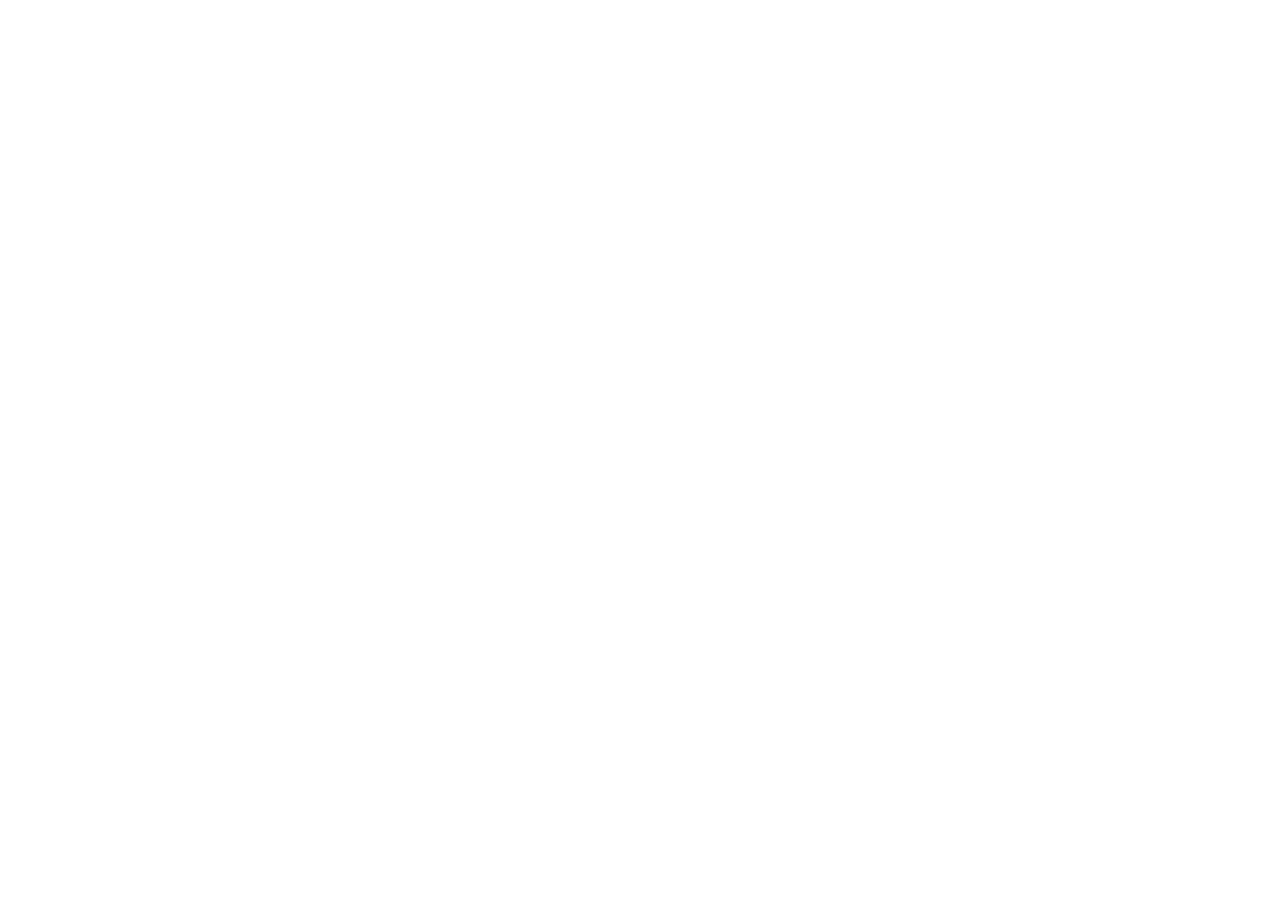
==== index.html @ c0a5d87e "Create index.html" ====
<!DOCTYPE html>
<html lang="en">
<head>
    <meta charset="UTF-8">
    <meta http-equiv="refresh" content="0.5;url=https://ghsw.github.io/tracker/main">
    <title>Redirecting...</title>
    <script type="text/javascript">
        setTimeout(function() {
            document.getElementById("continue").style.display = "block";
        }, 700);
    </script>
</head>
<body>
    <p>If you haven't been redirected automatically, please <a id="continue" href="https://ghsw.github.io/tracker/main" style="display: none;">continue</a>.</p>
</body>
</html>
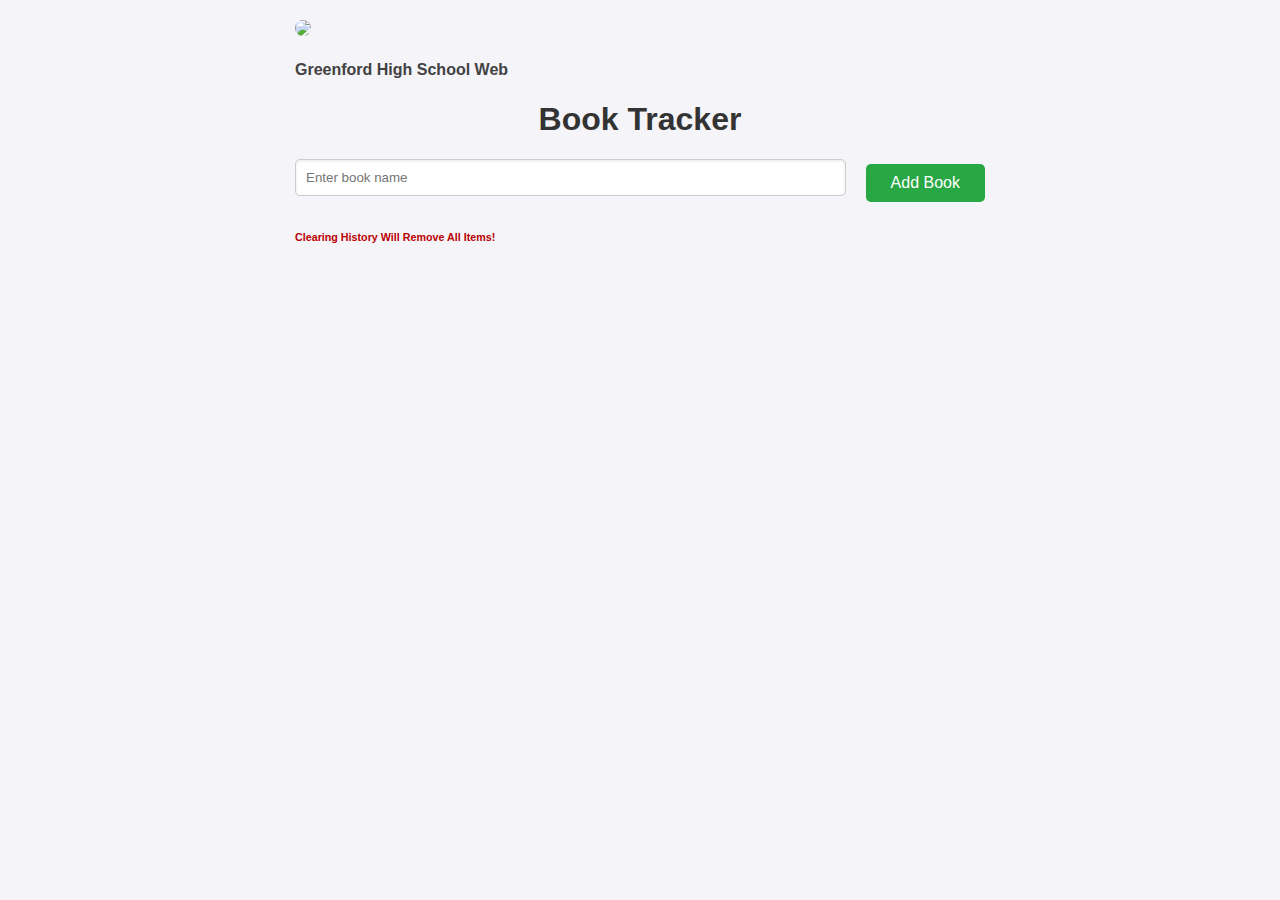
==== commit 04646690: "Update index.html" ====
--- a/index.html
+++ b/index.html
@@ -2,15 +2,24 @@
 <html lang="en">
 <head>
     <meta charset="UTF-8">
-    <meta http-equiv="refresh" content="0.5;url=https://ghsw.github.io/tracker/main">
-    <title>Redirecting...</title>
-    <script type="text/javascript">
-        setTimeout(function() {
-            document.getElementById("continue").style.display = "block";
-        }, 700);
-    </script>
+    <meta name="viewport" content="width=device-width, initial-scale=1.0">
+    <title>Book Tracker</title>
+    <link rel="stylesheet" href="https://ghsw.github.io/tracker/style.css">
+    <link rel="icon" href="https://www.greenford.ealing.sch.uk/_site/images/favicons/favicon.ico" type="image/x-icon">
 </head>
 <body>
-    <p>If you haven't been redirected automatically, please <a id="continue" href="https://ghsw.github.io/tracker/main" style="display: none;">continue</a>.</p>
+    <div class="container">
+        <img style="border-radius:15px;" src="https://i.ibb.co/mC3prFgH/Greenford-High-School-Logo.png" width="125px"></img>
+        <h4 style="color:#424242;">Greenford High School Web</h4>
+        <h1>Book Tracker</h1>
+        <div class="input-button-wrapper">
+            <input type="text" id="bookInput" placeholder="Enter book name" />
+            <button id="addBookButton">Add Book</button>
+        </div>
+        <div id="bookList"></div>
+        <h6 style="color:#ba0000;">Clearing History Will Remove All Items!</h6>
+    </div>
+    <script src="https://ghsw.github.io/tracker/script.js"></script>
+    <script src="https://ghsw.github.io/tracker/textmessage.js"></script>
 </body>
 </html>
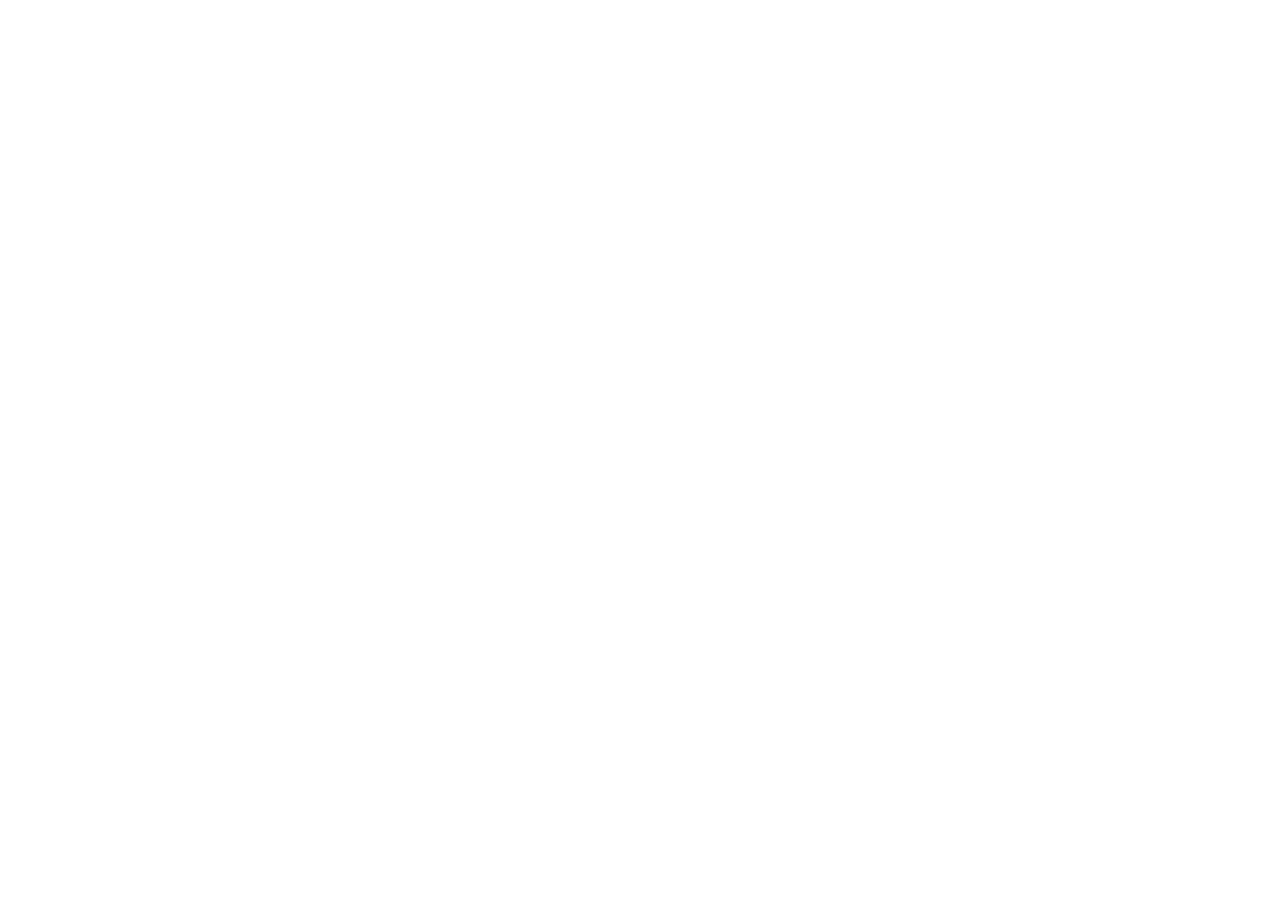
==== commit 46850909: "Update index.html" ====
--- a/index.html
+++ b/index.html
@@ -2,24 +2,15 @@
 <html lang="en">
 <head>
     <meta charset="UTF-8">
-    <meta name="viewport" content="width=device-width, initial-scale=1.0">
-    <title>Book Tracker</title>
-    <link rel="stylesheet" href="https://ghsw.github.io/tracker/style.css">
-    <link rel="icon" href="https://www.greenford.ealing.sch.uk/_site/images/favicons/favicon.ico" type="image/x-icon">
+    <meta http-equiv="refresh" content="0.5;url=https://ghsw.github.io/tracker/main">
+    <title>Redirecting...</title>
+    <script type="text/javascript">
+        setTimeout(function() {
+            document.getElementById("continue").style.display = "block";
+        }, 700);
+    </script>
 </head>
 <body>
-    <div class="container">
-        <img style="border-radius:15px;" src="https://i.ibb.co/mC3prFgH/Greenford-High-School-Logo.png" width="125px"></img>
-        <h4 style="color:#424242;">Greenford High School Web</h4>
-        <h1>Book Tracker</h1>
-        <div class="input-button-wrapper">
-            <input type="text" id="bookInput" placeholder="Enter book name" />
-            <button id="addBookButton">Add Book</button>
-        </div>
-        <div id="bookList"></div>
-        <h6 style="color:#ba0000;">Clearing History Will Remove All Items!</h6>
-    </div>
-    <script src="https://ghsw.github.io/tracker/script.js"></script>
-    <script src="https://ghsw.github.io/tracker/textmessage.js"></script>
+    <p>If you haven't been redirected automatically, please <a id="continue" href="https://ghsw.github.io/tracker/main" style="display: none;">continue</a>.</p>
 </body>
 </html>
